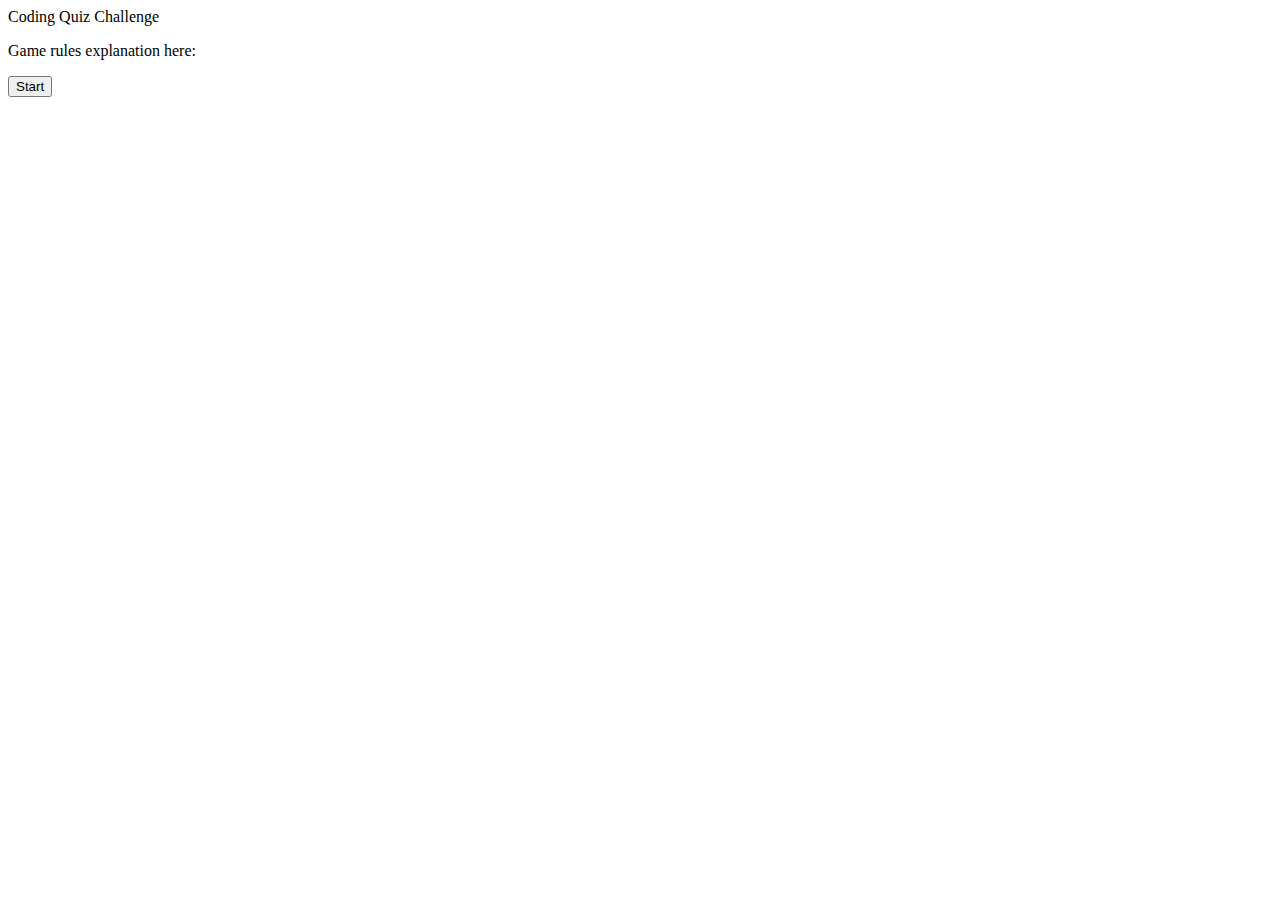
==== 02-Homework/index.html @ 26f4d4b3 "added function for get high scores to call on the array of initals and scores listed in local storag" ====
<!DOCTYPE html>
<html lang="en">
<head>
    <meta charset="UTF-8">
    <meta http-equiv="X-UA-Compatible" content="IE=edge">
    <meta name="viewport" content="width=device-width, initial-scale=1.0">
    <link rel="stylesheet" type="text/css" href="./Assets/css/style.css">
    <title>Timed Coding Quiz</title>
</head>
<body>
    <header class="header-container">
        <div id="game-title">Coding Quiz Challenge</div>
        <p>Game rules explanation here:</p>
        <button class="start-button">Start</button>
    </header>

    <div class ="timer-container" style="visibility: hidden;">
      <p>Time</p>
      <div class = "timer-count">75</div>
    </div>

    <div class="question-container" style="visibility: hidden;">
      <div id = "question"></div>
      <div id = "answers"></div>
      <div id = "correct-answer"></div>
      <!-- need to have HTML so when the answer is correc or incorrect i can use javascript to display this -->
    </div>

    <div class="finalscore-container" style="visibility: hidden;">
        <div id = finalscore>Your final score</div>
        <prompt id = initials>Enter Your Initials</prompt>
    </div>

    </div class='highscore-container'>
      <button id ="clear-button" style="visibility: hidden;">Clear High Scores</button>
      <button id ="goBack" style="visibility: hidden;">Go Back</button>
    </div>

    <script src="Assets/js/script.js"></script>
</body>
</html>
---- 02-Homework/Assets/css/style.css ----
* {

}

body {
    display: flex;
}

/* buttons are all dark purple with light purple text */
/* need to do hover feature for all buttons which is the inverse of the buttons*/
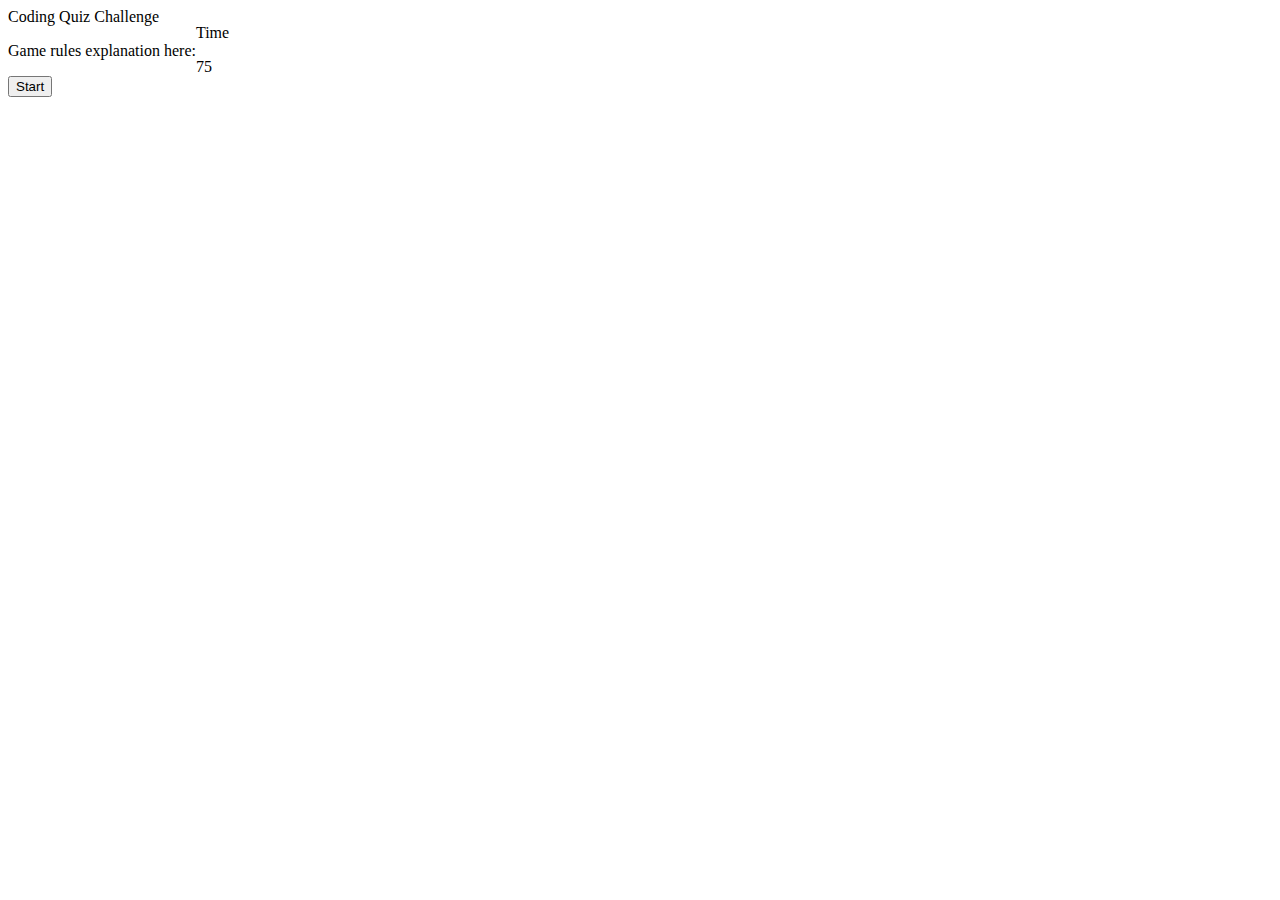
==== commit 952b17b0: "i added choices to my html and changed my question, choice(was answers) and correct(was correct answ" ====
--- a/02-Homework/index.html
+++ b/02-Homework/index.html
@@ -8,22 +8,30 @@
     <title>Timed Coding Quiz</title>
 </head>
 <body>
-    <header class="header-container">
+    <header class="header-container" style="visibility: visible;">
         <div id="game-title">Coding Quiz Challenge</div>
         <p>Game rules explanation here:</p>
         <button class="start-button">Start</button>
     </header>
 
-    <div class ="timer-container" style="visibility: hidden;">
+    <div class ="timer-container" style="visibility: visible;">
       <p>Time</p>
       <div class = "timer-count">75</div>
     </div>
 
-    <div class="question-container" style="visibility: hidden;">
+    <div class="question-container" style="visibility: visible;">
       <div id = "question"></div>
-      <div id = "answers"></div>
-      <div id = "correct-answer"></div>
-      <!-- need to have HTML so when the answer is correc or incorrect i can use javascript to display this -->
+
+      <div id = "choices">
+          </button class="choice" id='1' onclick="checkAnswer('1');"></button>
+
+          </button class="choice" id='2' onclick="checkAnswer('2');"></button>
+
+          </button class="choice" id='3' onclick="checkAnswer('3');"></button>
+
+          </button class="choice" id='4' onclick="checkAnswer('4');"></button>
+      </div>
+
     </div>
 
     <div class="finalscore-container" style="visibility: hidden;">
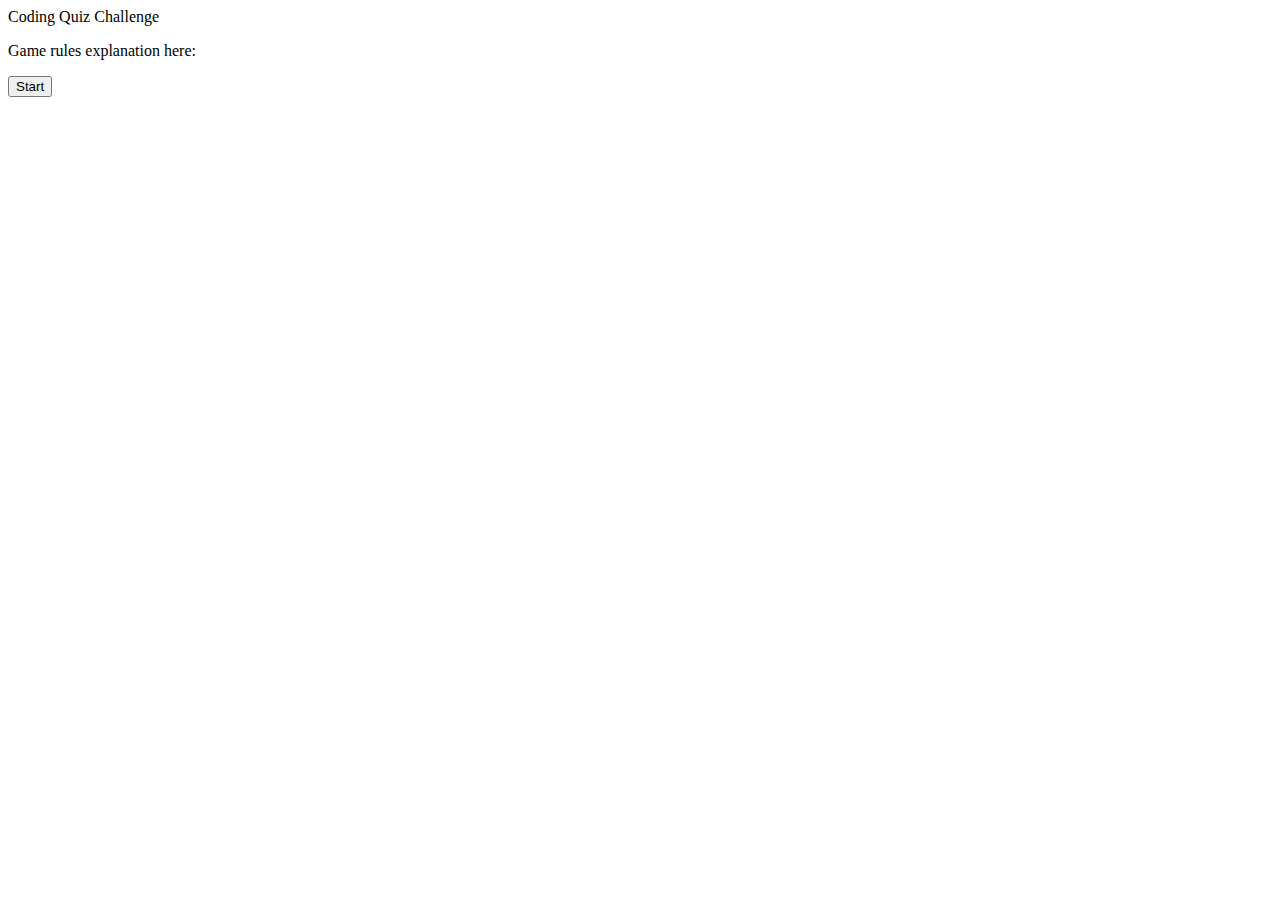
==== commit 4e7978d4: "still trying to get divs to hide or become visible in js" ====
--- a/02-Homework/index.html
+++ b/02-Homework/index.html
@@ -8,40 +8,40 @@
     <title>Timed Coding Quiz</title>
 </head>
 <body>
-    <header class="header-container" style="visibility: visible;">
+    <header class="header-container">
         <div id="game-title">Coding Quiz Challenge</div>
         <p>Game rules explanation here:</p>
-        <button class="start-button">Start</button>
+        <button class="start">Start</button>
     </header>
 
-    <div class ="timer-container" style="visibility: visible;">
+    <div class ="timer-container" style="display: none;">
       <p>Time</p>
       <div class = "timer-count">75</div>
     </div>
 
-    <div class="question-container" style="visibility: visible;">
+    <div class="question-container" style="display: none;">
       <div id = "question"></div>
 
       <div id = "choices">
-          </button class="choice" id='1' onclick="checkAnswer('1');"></button>
+          </button class="choice" id='choice1' onclick="checkAnswer('choice1');"></button>
 
-          </button class="choice" id='2' onclick="checkAnswer('2');"></button>
+          </button class="choice" id='choice2' onclick="checkAnswer('choice2');"></button>
 
-          </button class="choice" id='3' onclick="checkAnswer('3');"></button>
+          </button class="choice" id='choice3' onclick="checkAnswer('choice3');"></button>
 
-          </button class="choice" id='4' onclick="checkAnswer('4');"></button>
+          </button class="choice" id='choice4' onclick="checkAnswer('choice4');"></button>
       </div>
 
     </div>
 
-    <div class="finalscore-container" style="visibility: hidden;">
+    <div class="finalscore-container" style="display: none;">
         <div id = finalscore>Your final score</div>
-        <prompt id = initials>Enter Your Initials</prompt>
+        <input type ='text' name = 'intials' id = 'initials'>Enter Your Initials
     </div>
 
     </div class='highscore-container'>
-      <button id ="clear-button" style="visibility: hidden;">Clear High Scores</button>
-      <button id ="goBack" style="visibility: hidden;">Go Back</button>
+      <button id ="clear-button" style="display: none;">Clear High Scores</button>
+      <button id ="goBack" style="display: none;">Go Back</button>
     </div>
 
     <script src="Assets/js/script.js"></script>
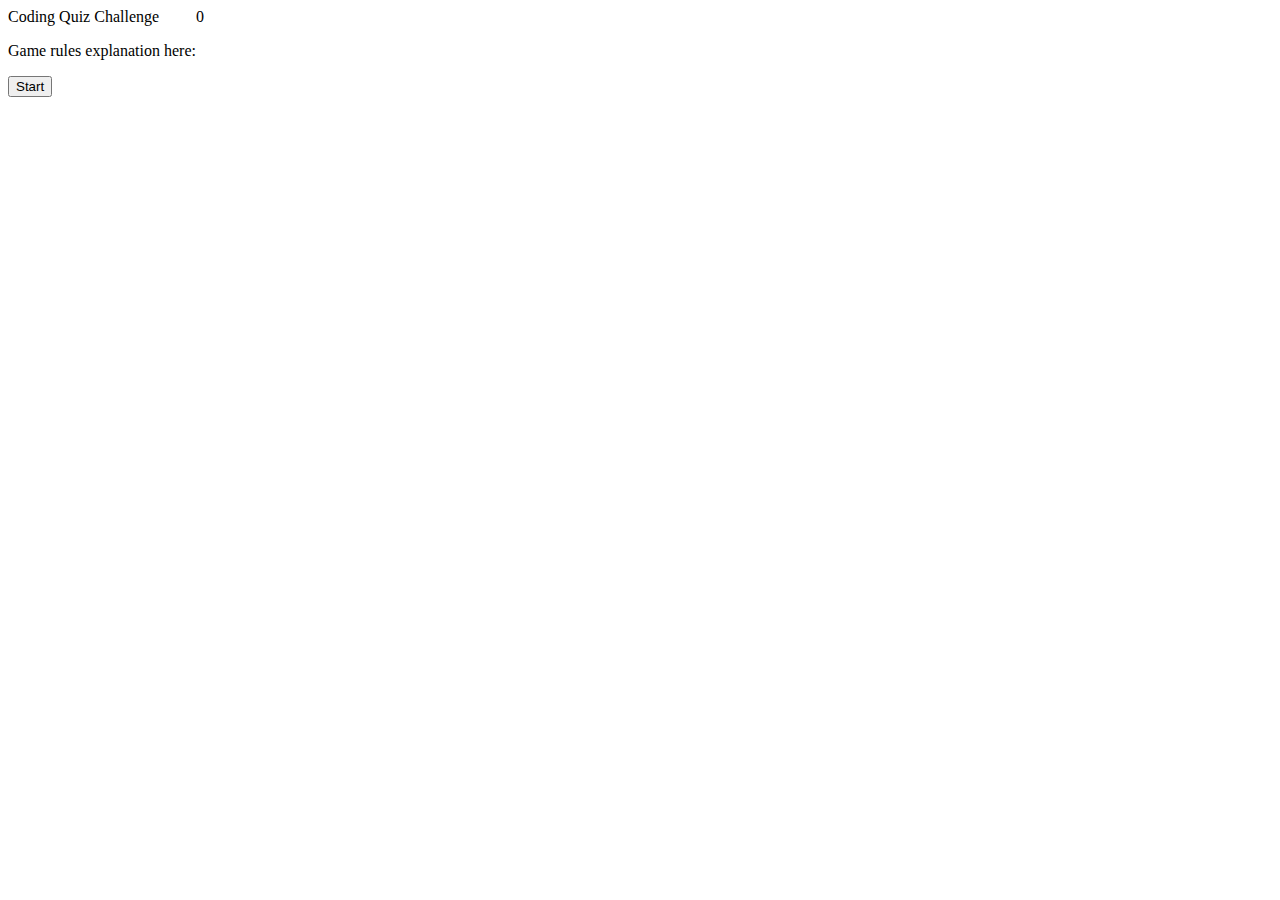
==== commit ae355882: "updated my questionDisplay() and addevenetListner function for running through my questions. Added a" ====
--- a/02-Homework/index.html
+++ b/02-Homework/index.html
@@ -8,38 +8,46 @@
     <title>Timed Coding Quiz</title>
 </head>
 <body>
-    <header class="header-container">
+    <header id="header-container">
         <div id="game-title">Coding Quiz Challenge</div>
         <p>Game rules explanation here:</p>
-        <button class="start">Start</button>
+        <button id="start">Start</button>
     </header>
 
-    <div class ="timer-container" style="display: none;">
+    <div id ="timer-container" style="display: none;">
       <p>Time</p>
-      <div class = "timer-count">75</div>
+      <div id = "timer-count">75</div>
     </div>
 
-    <div class="question-container" style="display: none;">
-      <div id = "question"></div>
+    <div id="question-container" style="display: none;">
+      <div id = "question"> <p>Question</p> </div>
 
       <div id = "choices">
-          </button class="choice" id='choice1' onclick="checkAnswer('choice1');"></button>
+          <button class="choice" id='choice1' data-id ="1" onclick="checkAnswer('choice1');"></button>
 
-          </button class="choice" id='choice2' onclick="checkAnswer('choice2');"></button>
+          <button class="choice" id='choice2' data-id ="2" onclick="checkAnswer('choice2');"></button>
 
-          </button class="choice" id='choice3' onclick="checkAnswer('choice3');"></button>
+          <button class="choice" id='choice3' data-id ="3" onclick="checkAnswer('choice3');"></button>
 
-          </button class="choice" id='choice4' onclick="checkAnswer('choice4');"></button>
+          <button class="choice" id='choice4' data-id ="4" onclick="checkAnswer('choice4');"></button>
       </div>
 
     </div>
 
-    <div class="finalscore-container" style="display: none;">
-        <div id = finalscore>Your final score</div>
-        <input type ='text' name = 'intials' id = 'initials'>Enter Your Initials
+    <div id = "pointContainer">
+      <div class="score">0</div>
     </div>
 
-    </div class='highscore-container'>
+    <div id="finalscore-container" style="display: none;">
+      <form method="post">
+        <h2 id = finalscore>Your final score ___ </h2>
+        <label for="input">Enter Your Initials</label>
+        <input type ='text' name = 'intials' id = 'initials'>
+      </form>
+      <button type ='button' id = 'submit'>Submit</button>
+    </div>
+
+    </div id ='highscore-container' style="display: none;">
       <button id ="clear-button" style="display: none;">Clear High Scores</button>
       <button id ="goBack" style="display: none;">Go Back</button>
     </div>
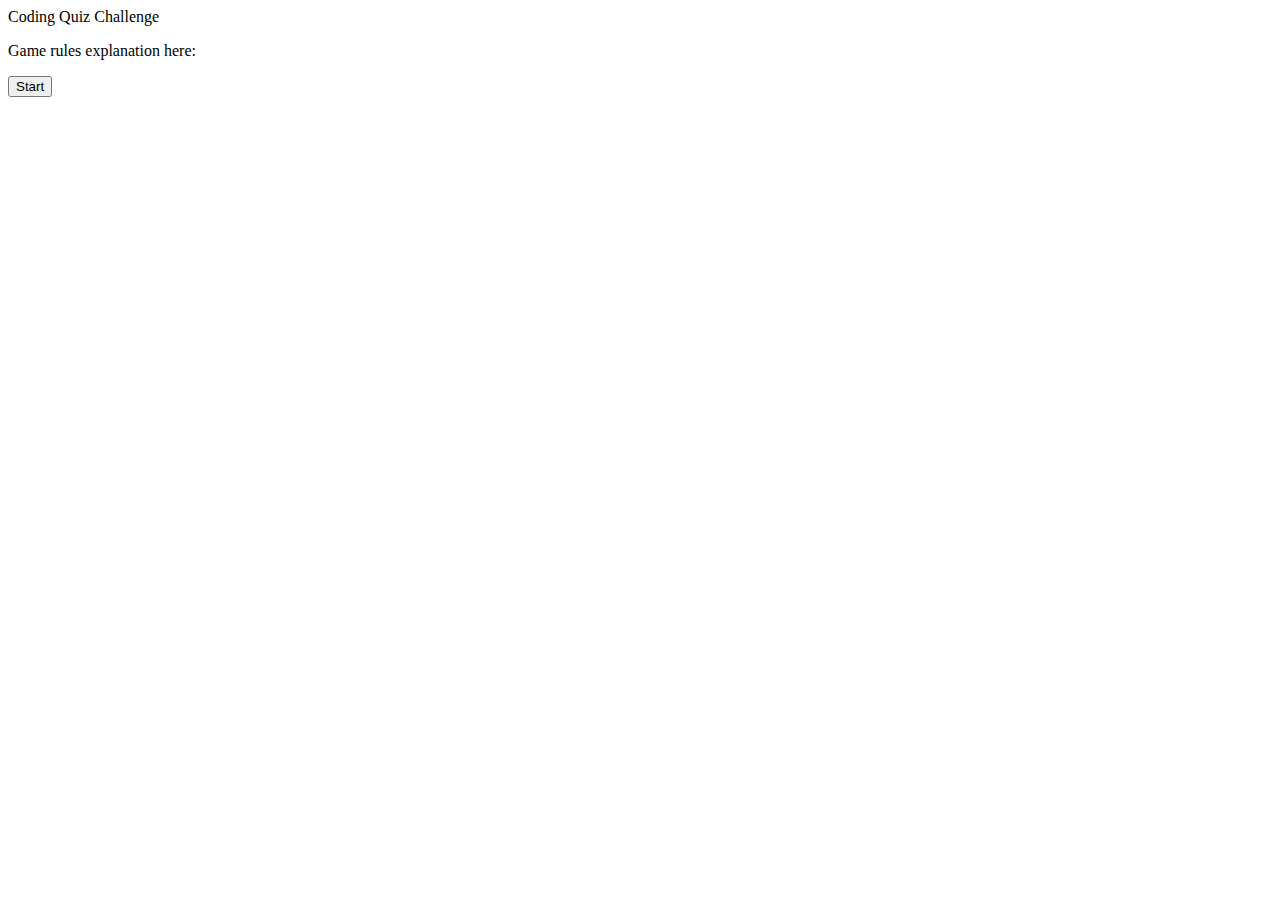
==== commit 690661de: "post tutoring session" ====
--- a/02-Homework/index.html
+++ b/02-Homework/index.html
@@ -23,18 +23,18 @@
       <div id = "question"> <p>Question</p> </div>
 
       <div id = "choices">
-          <button class="choice" id='choice1' data-id ="1" onclick="checkAnswer('choice1');"></button>
+          <button class="choice" id='choiceOne' data-id ="1" ></button>
 
-          <button class="choice" id='choice2' data-id ="2" onclick="checkAnswer('choice2');"></button>
+          <button class="choice" id='choiceTwo' data-id ="2" ></button>
 
-          <button class="choice" id='choice3' data-id ="3" onclick="checkAnswer('choice3');"></button>
+          <button class="choice" id='choiceThree' data-id ="3" ></button>
 
-          <button class="choice" id='choice4' data-id ="4" onclick="checkAnswer('choice4');"></button>
+          <button class="choice" id='choiceFour' data-id ="4" ></button>
       </div>
 
     </div>
 
-    <div id = "pointContainer">
+    <div id = "pointContainer" style="display: none;">
       <div class="score">0</div>
     </div>
 
